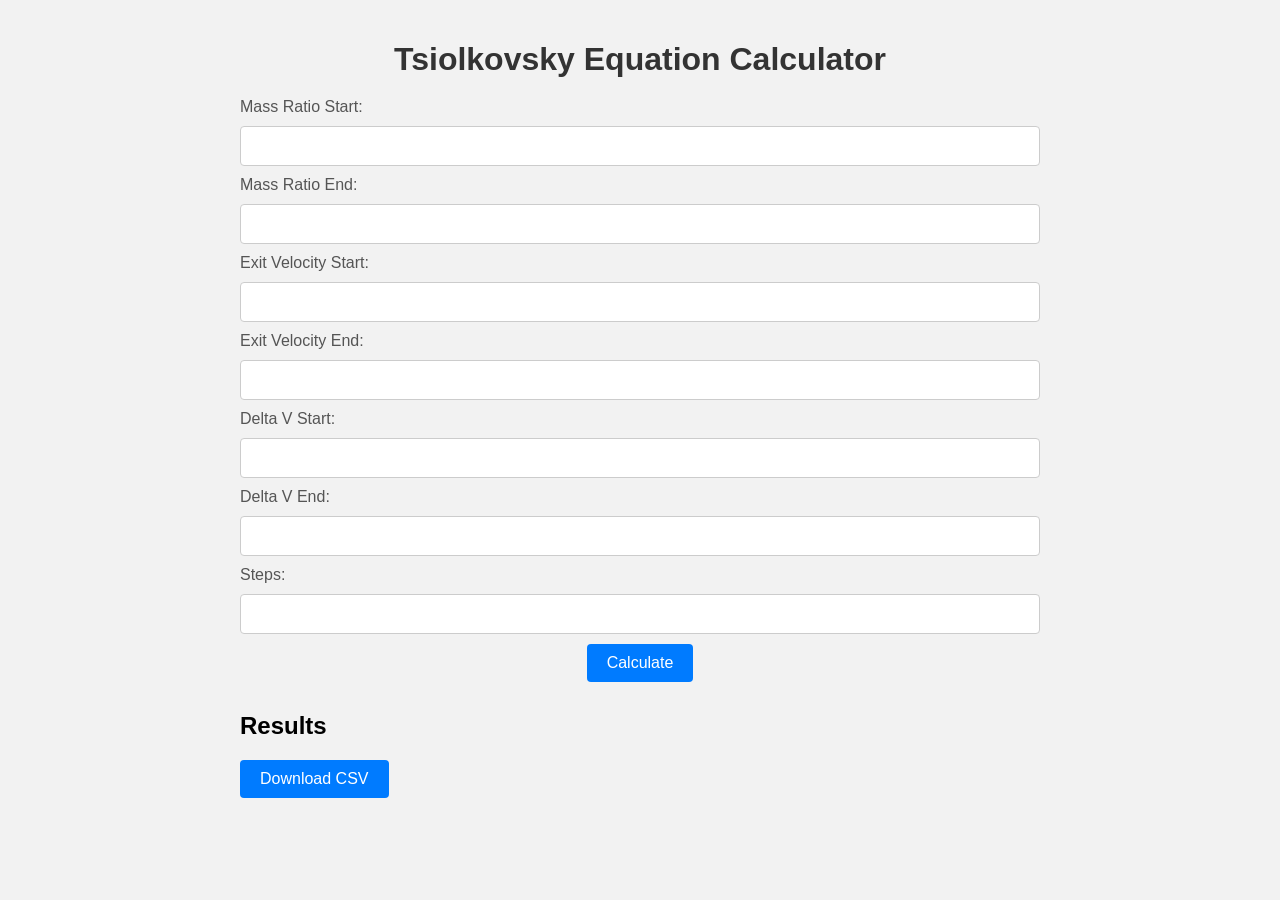
==== cal/tsiolkovskyRocketEq/index.html @ 13ea0cc3 "Rename Calculator to Cal" ====
<!DOCTYPE html>
<html lang="en">

<head>
    <meta charset="UTF-8">
    <meta name="viewport" content="width=device-width, initial-scale=1.0">
    <title>Tsiolkovsky Equation Calculator</title>
    <link rel="stylesheet" href="style.css">
</head>

<body>
    <div class="container">
        <h1>Tsiolkovsky Equation Calculator</h1>
        <form id="inputForm">
            <label for="massRatioStart">Mass Ratio Start:</label>
            <input type="number" id="massRatioStart" name="massRatioStart" step="any">
            <label for="massRatioEnd">Mass Ratio End:</label>
            <input type="number" id="massRatioEnd" name="massRatioEnd" step="any">
            <label for="exitVelocityStart">Exit Velocity Start:</label>
            <input type="number" id="exitVelocityStart" name="exitVelocityStart" step="any">
            <label for="exitVelocityEnd">Exit Velocity End:</label>
            <input type="number" id="exitVelocityEnd" name="exitVelocityEnd" step="any">
            <label for="deltaVStart">Delta V Start:</label>
            <input type="number" id="deltaVStart" name="deltaVStart" step="any">
            <label for="deltaVEnd">Delta V End:</label>
            <input type="number" id="deltaVEnd" name="deltaVEnd" step="any">
            <label for="steps">Steps:</label>
            <input type="number" id="steps" name="steps" required>
            <button type="button" onclick="calculateAndDisplay()">Calculate</button>
        </form>
        <h2>Results</h2>
        <table id="resultsTable">
            <thead>
                <tr>
                    <th>Mass Ratio</th>
                    <th>Exit Velocity</th>
                    <th>Delta V</th>
                </tr>
            </thead>
            <tbody></tbody>
        </table>
        <button onclick="downloadCSV()">Download CSV</button>
    </div>

    <script src="script.js"></script>
</body>

</html>
---- cal/tsiolkovskyRocketEq/style.css ----
body {
  font-family: Arial, sans-serif;
  background-color: #f2f2f2;
  margin: 0;
  padding: 0;
}

.container {
  max-width: 800px;
  margin: 0 auto;
  padding: 20px;
}

h1 {
  text-align: center;
  color: #333;
  margin-bottom: 20px;
}

form {
  display: flex;
  flex-wrap: wrap;
  justify-content: center;
  margin-bottom: 20px;
}

label {
  display: block;
  width: 100%;
  margin-bottom: 10px;
  color: #555;
}

input[type="number"] {
  width: 100%;
  padding: 10px;
  border: 1px solid #ccc;
  border-radius: 4px;
  font-size: 16px;
  margin-bottom: 10px;
}

button {
  padding: 10px 20px;
  background-color: #007bff;
  color: #fff;
  border: none;
  border-radius: 4px;
  font-size: 16px;
  cursor: pointer;
  margin-bottom: 10px;
}

table {
  width: 100%;
  border-collapse: collapse;
  margin-bottom: 20px;
  display: none;
  /* Initially hide the table */
}

th,
td {
  padding: 10px;
  text-align: center;
  border-bottom: 1px solid #ccc;
}

th {
  background-color: #007bff;
  color: #fff;
}

button.download-btn {
  display: block;
  margin: 0 auto;
  padding: 10px 20px;
  background-color: #007bff;
  color: #fff;
  border: none;
  border-radius: 4px;
  font-size: 16px;
  cursor: pointer;
  margin-bottom: 20px;
}
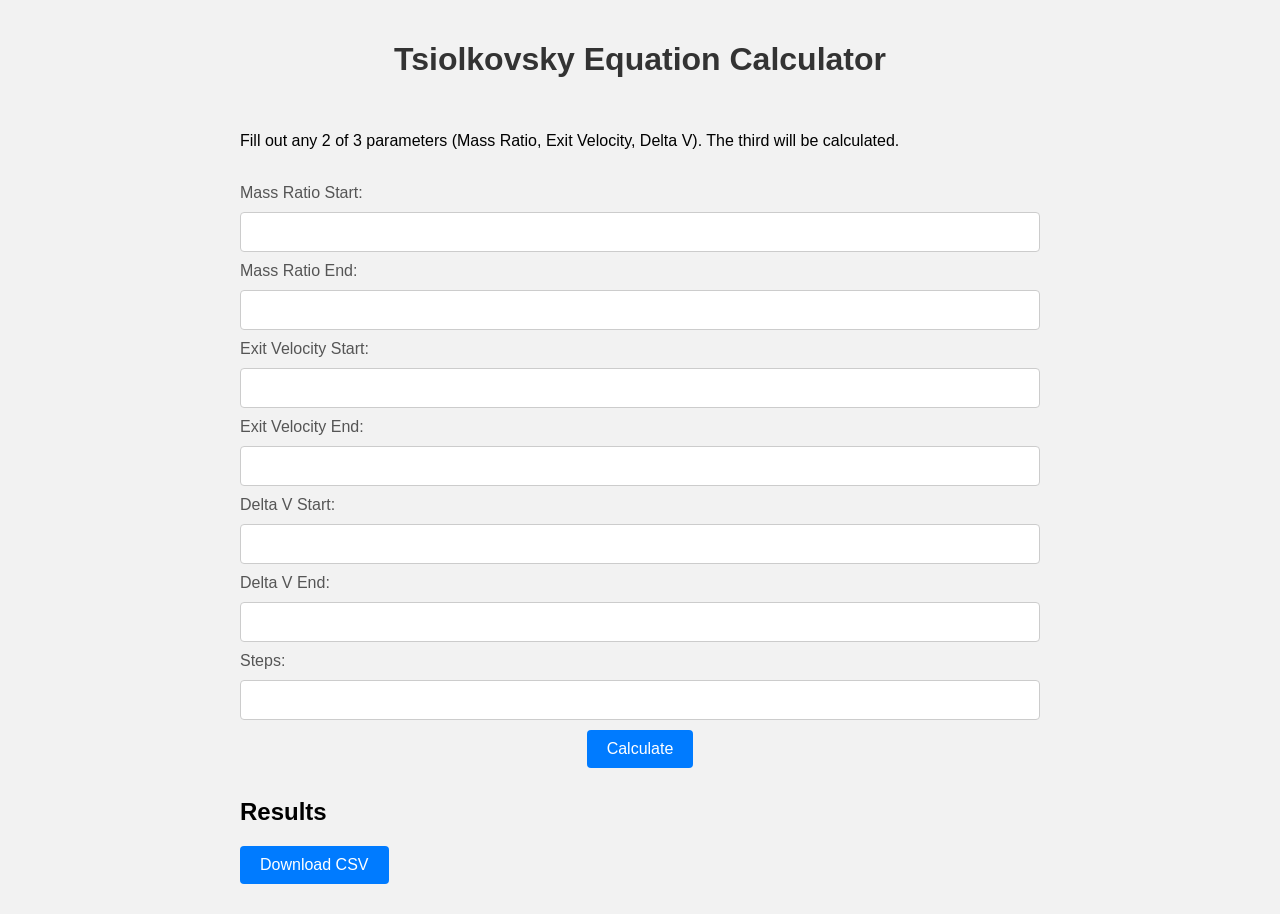
==== commit 8df5af4e: "Add usage instruction" ====
--- a/cal/tsiolkovskyRocketEq/index.html
+++ b/cal/tsiolkovskyRocketEq/index.html
@@ -11,6 +11,9 @@
 <body>
     <div class="container">
         <h1>Tsiolkovsky Equation Calculator</h1>
+        <br>
+        <p>Fill out any 2 of 3 parameters (Mass Ratio, Exit Velocity, Delta V). The third will be calculated.</p>
+        <br>
         <form id="inputForm">
             <label for="massRatioStart">Mass Ratio Start:</label>
             <input type="number" id="massRatioStart" name="massRatioStart" step="any">
